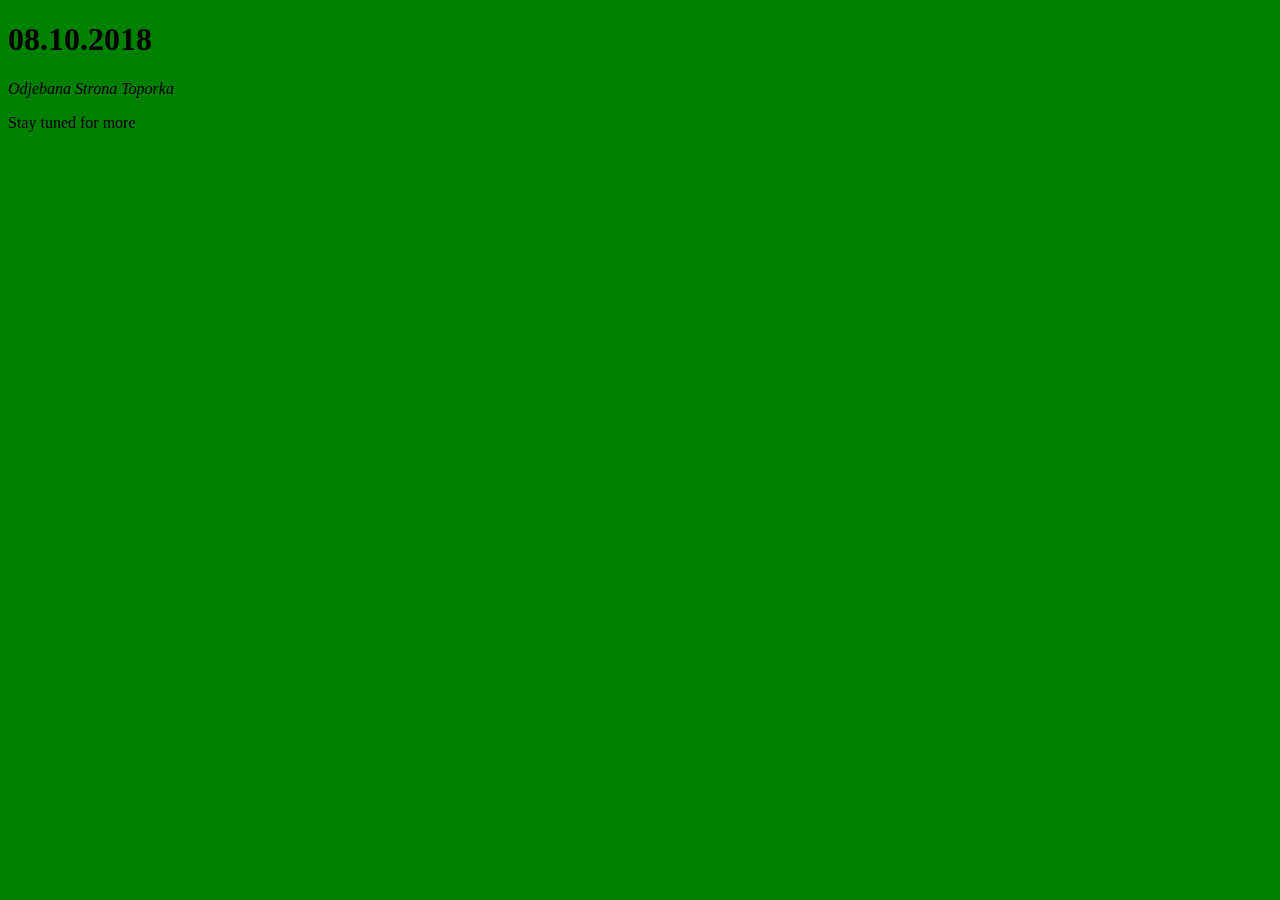
==== index.html @ 44417579 "Pierwsze koty za ploty" ====
<!DOCTYPE html>
<html lang="en">
<head>
    <meta charset="UTF-8">
    <title>Strona Toporka</title>
    <link rel="stylesheet" href="style.css">
</head>
<body>
    <h1>08.10.2018</h1>
    <i>Odjebana Strona Toporka</i>
    <p>Stay tuned for more</p>
</body>
</html>
---- style.css ----
body{

    background-color: green;
}
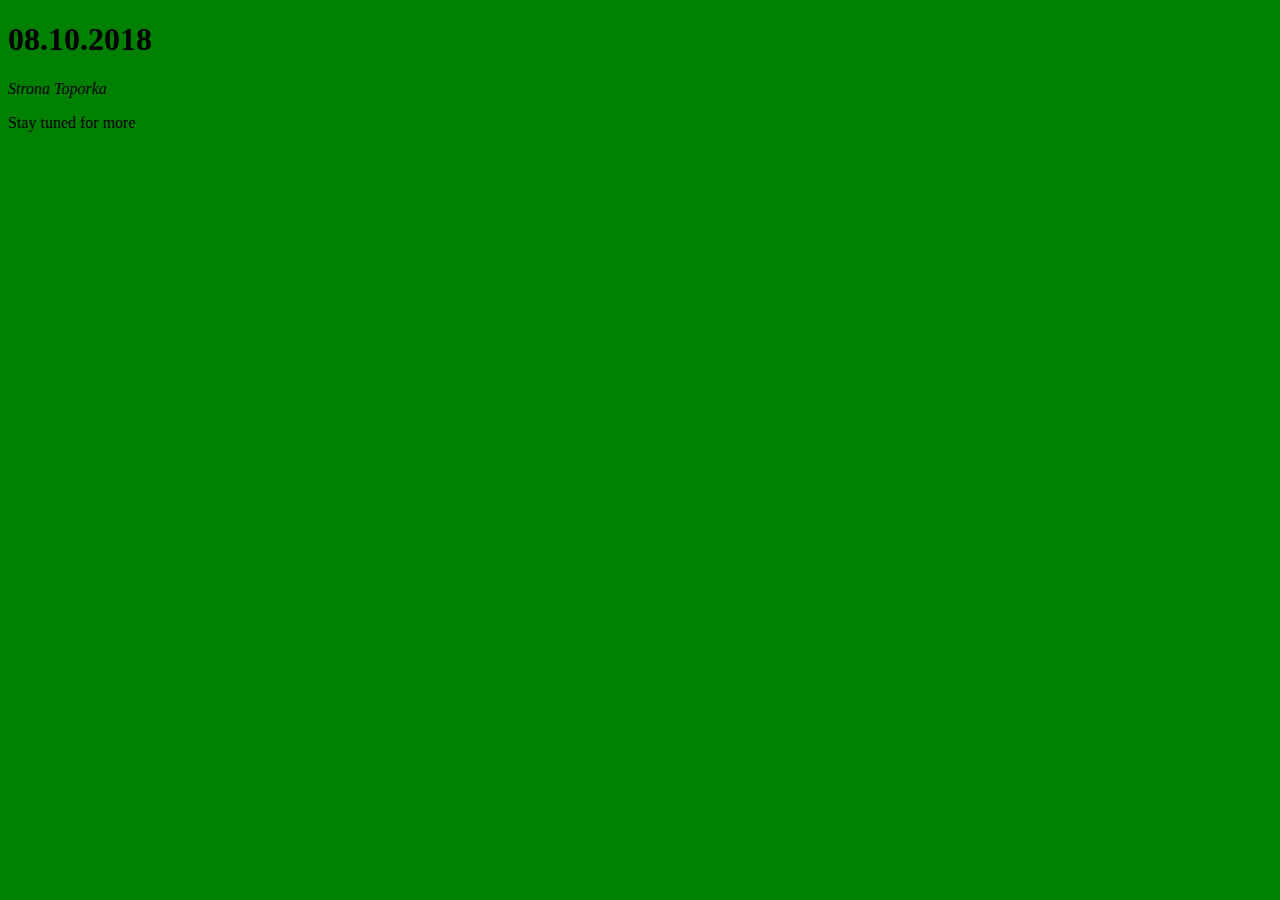
==== commit d5d91de6: "Drugie koty za ploty" ====
--- a/index.html
+++ b/index.html
@@ -7,7 +7,7 @@
 </head>
 <body>
     <h1>08.10.2018</h1>
-    <i>Odjebana Strona Toporka</i>
+    <i>Strona Toporka</i>
     <p>Stay tuned for more</p>
 </body>
 </html>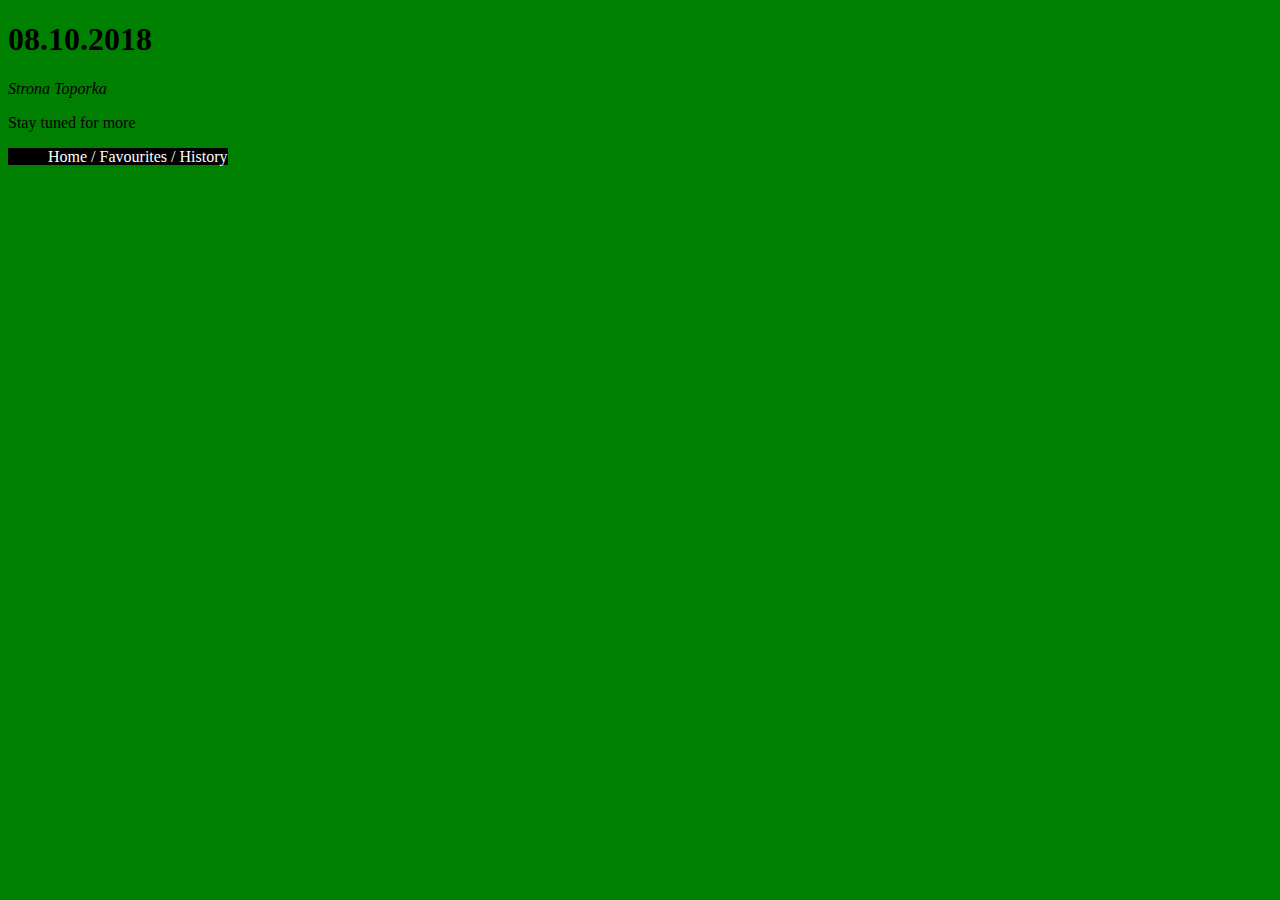
==== commit f986b0c0: "Zadanie 2 Lab 1" ====
--- a/index.html
+++ b/index.html
@@ -6,8 +6,14 @@
     <link rel="stylesheet" href="style.css">
 </head>
 <body>
-    <h1>08.10.2018</h1>
-    <i>Strona Toporka</i>
-    <p>Stay tuned for more</p>
+<h1>08.10.2018</h1>
+<i>Strona Toporka</i>
+<p>Stay tuned for more</p>
+
+    <ul>
+        <li>Home /</li>
+        <li> Favourites /</li>
+        <li> History</li>
+    </ul>
 </body>
 </html>--- a/style.css
+++ b/style.css
@@ -1,4 +1,13 @@
 body{
 
     background-color: green;
+
+
+}
+
+ul, li{
+
+    display: inline;
+    background-color: black;
+    color: white;
 }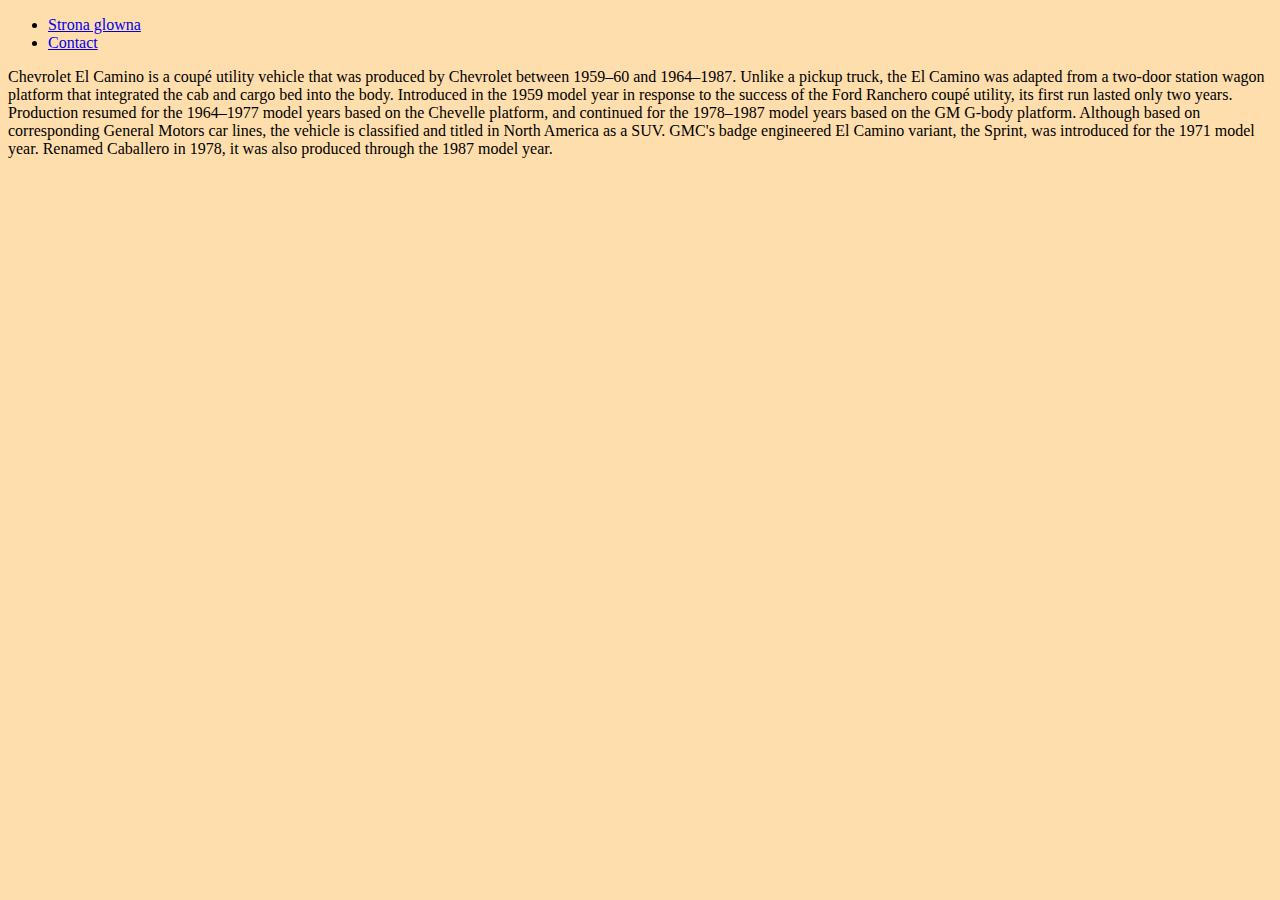
==== commit 2a971983: "zajecia 2" ====
--- a/index.html
+++ b/index.html
@@ -2,18 +2,25 @@
 <html lang="en">
 <head>
     <meta charset="UTF-8">
-    <title>Strona Toporka</title>
     <link rel="stylesheet" href="style.css">
 </head>
 <body>
-<h1>08.10.2018</h1>
-<i>Strona Toporka</i>
-<p>Stay tuned for more</p>
 
-    <ul>
-        <li>Home /</li>
-        <li> Favourites /</li>
-        <li> History</li>
-    </ul>
+    <div class="container-fluid">
+        <ul>
+            <li><a href="index.html">Strona glowna</a></li>
+            <li><a href="contact.html">Contact</a> </li>
+        </ul>
+
+        <div class="col-sm-9">
+        <p>Chevrolet El Camino is a coupé utility vehicle that was produced by Chevrolet between 1959–60 and 1964–1987. Unlike a pickup truck, the El Camino was adapted from a two-door station wagon platform that integrated the cab and cargo bed into the body.
+            Introduced in the 1959 model year in response to the success of the Ford Ranchero coupé utility, its first run lasted only two years. Production resumed for the 1964–1977 model years based on the Chevelle platform, and continued for the 1978–1987 model years based on the GM G-body platform.
+            Although based on corresponding General Motors car lines, the vehicle is classified and titled in North America as a SUV. GMC's badge engineered El Camino variant, the Sprint, was introduced for the 1971 model year. Renamed Caballero in 1978, it was also produced through the 1987 model year. </p>
+        </div>
+
+
+
+    </div>
+
 </body>
 </html>--- a/style.css
+++ b/style.css
@@ -1,13 +1,4 @@
 body{
 
-    background-color: green;
-
-
-}
-
-ul, li{
-
-    display: inline;
-    background-color: black;
-    color: white;
+    background-color: navajowhite;
 }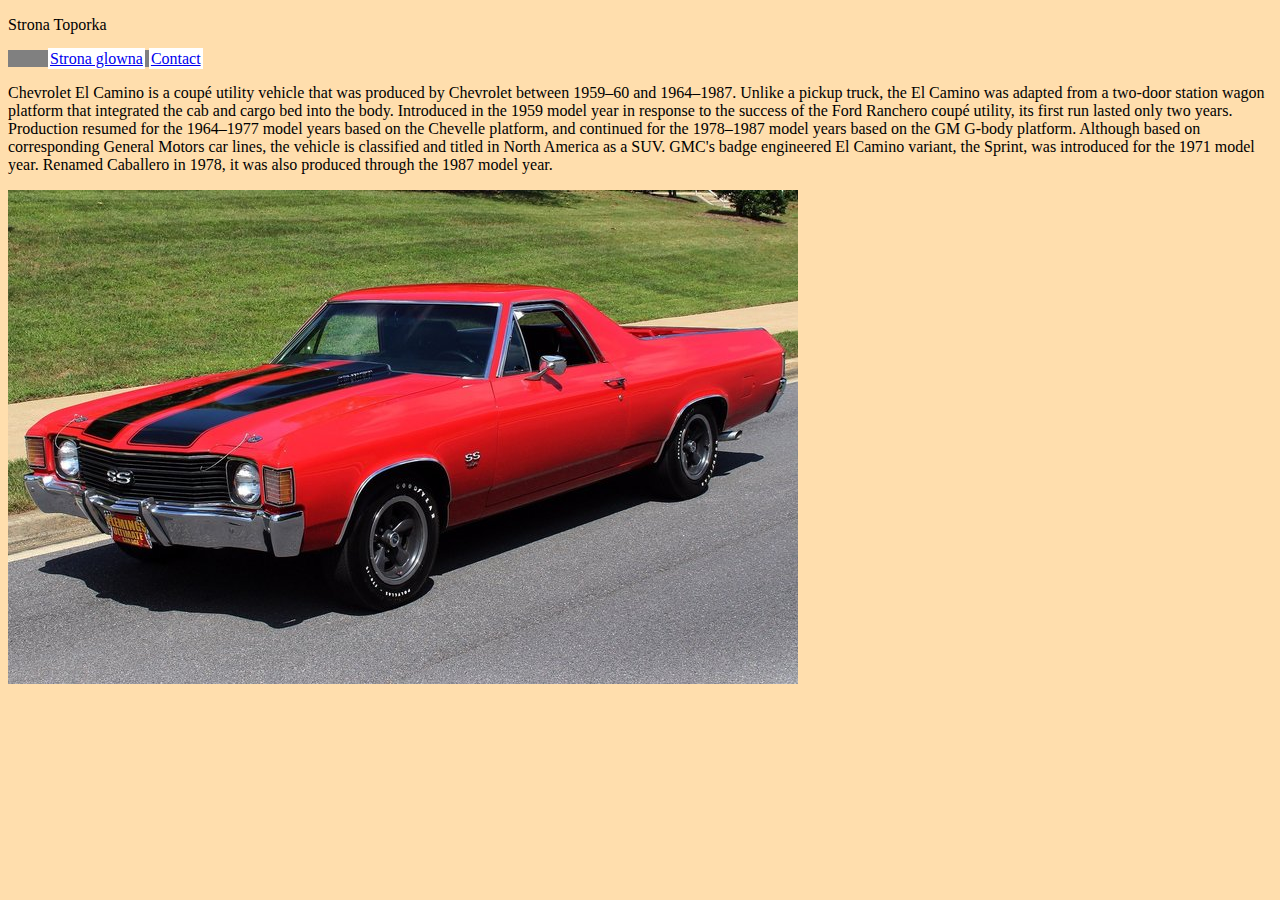
==== commit 5ec43f89: "Zmiany" ====
--- a/index.html
+++ b/index.html
@@ -1,10 +1,18 @@
 <!DOCTYPE html>
 <html lang="en">
 <head>
+
     <meta charset="UTF-8">
+    <title>Strona Toporka</title>
+    <link rel="stylesheet" href="https://stackpath.bootstrapcdn.com/bootstrap/4.1.3/css/bootstrap.min.css"
+          integrity="sha384-MCw98/SFnGE8fJT3GXwEOngsV7Zt27NXFoaoApmYm81iuXoPkFOJwJ8ERdknLPMO" crossorigin="anonymous">
     <link rel="stylesheet" href="style.css">
+
+
 </head>
 <body>
+
+    <p>Strona Toporka</p>
 
     <div class="container-fluid">
         <ul>
@@ -12,15 +20,22 @@
             <li><a href="contact.html">Contact</a> </li>
         </ul>
 
-        <div class="col-sm-9">
-        <p>Chevrolet El Camino is a coupé utility vehicle that was produced by Chevrolet between 1959–60 and 1964–1987. Unlike a pickup truck, the El Camino was adapted from a two-door station wagon platform that integrated the cab and cargo bed into the body.
-            Introduced in the 1959 model year in response to the success of the Ford Ranchero coupé utility, its first run lasted only two years. Production resumed for the 1964–1977 model years based on the Chevelle platform, and continued for the 1978–1987 model years based on the GM G-body platform.
-            Although based on corresponding General Motors car lines, the vehicle is classified and titled in North America as a SUV. GMC's badge engineered El Camino variant, the Sprint, was introduced for the 1971 model year. Renamed Caballero in 1978, it was also produced through the 1987 model year. </p>
+        <div class="row">
+
+        <div class="col-sm-6">
+            <p>Chevrolet El Camino is a coupé utility vehicle that was produced by Chevrolet between 1959–60 and 1964–1987. Unlike a pickup truck, the El Camino was adapted from a two-door station wagon platform that integrated the cab and cargo bed into the body.
+                Introduced in the 1959 model year in response to the success of the Ford Ranchero coupé utility, its first run lasted only two years. Production resumed for the 1964–1977 model years based on the Chevelle platform, and continued for the 1978–1987 model years based on the GM G-body platform.
+                Although based on corresponding General Motors car lines, the vehicle is classified and titled in North America as a SUV. GMC's badge engineered El Camino variant, the Sprint, was introduced for the 1971 model year. Renamed Caballero in 1978, it was also produced through the 1987 model year.
+            </p>
         </div>
 
+        <div class="col-sm-1">
+
+                <IMG src="photo/camino.jpg">
 
 
-    </div>
+        </div>
 
+        </div>
 </body>
 </html>--- a/style.css
+++ b/style.css
@@ -1,4 +1,27 @@
 body{
 
     background-color: navajowhite;
+}
+title{
+
+    display
+
+
+}
+ul, li{
+
+    display: inline;
+    text-decoration-color: black;
+    background: grey;
+}
+a{
+    background-color: white;
+    transition: all 0.5s;
+    padding:2px;
+}
+
+a:hover{
+
+        background-color: deeppink;
+
 }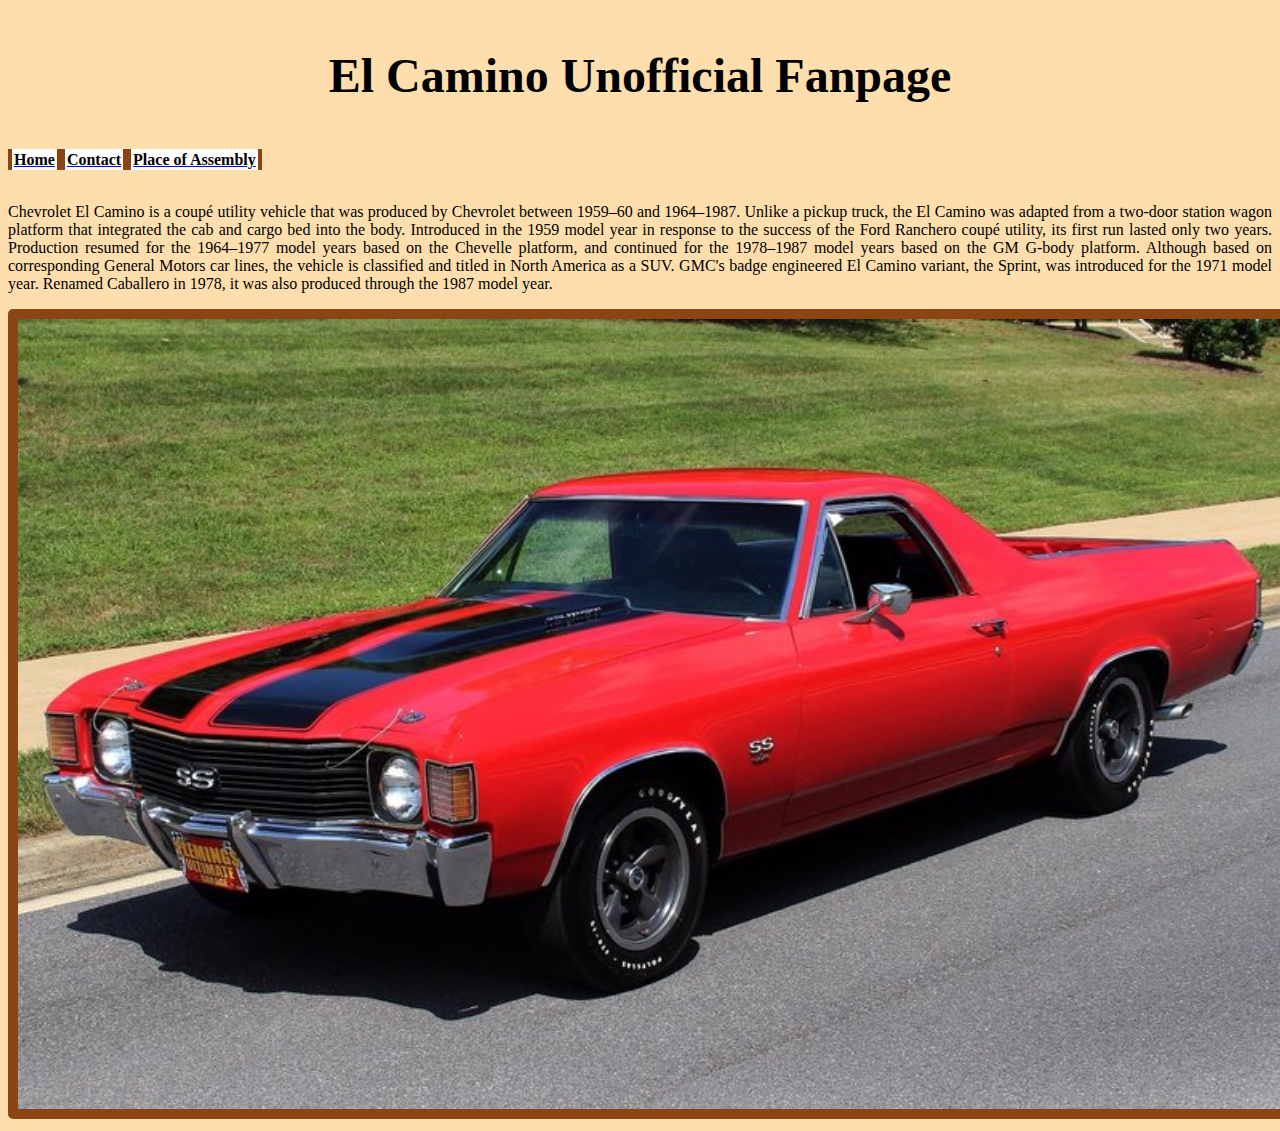
==== commit 854bf9d3: "Add files via upload" ====
--- a/index.html
+++ b/index.html
@@ -1,41 +1,50 @@
-<!DOCTYPE html>
-<html lang="en">
-<head>
-
-    <meta charset="UTF-8">
-    <title>Strona Toporka</title>
-    <link rel="stylesheet" href="https://stackpath.bootstrapcdn.com/bootstrap/4.1.3/css/bootstrap.min.css"
-          integrity="sha384-MCw98/SFnGE8fJT3GXwEOngsV7Zt27NXFoaoApmYm81iuXoPkFOJwJ8ERdknLPMO" crossorigin="anonymous">
-    <link rel="stylesheet" href="style.css">
-
-
-</head>
-<body>
-
-    <p>Strona Toporka</p>
-
-    <div class="container-fluid">
-        <ul>
-            <li><a href="index.html">Strona glowna</a></li>
-            <li><a href="contact.html">Contact</a> </li>
-        </ul>
-
-        <div class="row">
-
-        <div class="col-sm-6">
-            <p>Chevrolet El Camino is a coupé utility vehicle that was produced by Chevrolet between 1959–60 and 1964–1987. Unlike a pickup truck, the El Camino was adapted from a two-door station wagon platform that integrated the cab and cargo bed into the body.
-                Introduced in the 1959 model year in response to the success of the Ford Ranchero coupé utility, its first run lasted only two years. Production resumed for the 1964–1977 model years based on the Chevelle platform, and continued for the 1978–1987 model years based on the GM G-body platform.
-                Although based on corresponding General Motors car lines, the vehicle is classified and titled in North America as a SUV. GMC's badge engineered El Camino variant, the Sprint, was introduced for the 1971 model year. Renamed Caballero in 1978, it was also produced through the 1987 model year.
-            </p>
-        </div>
-
-        <div class="col-sm-1">
-
-                <IMG src="photo/camino.jpg">
-
-
-        </div>
-
-        </div>
-</body>
+<!DOCTYPE html>
+<html lang="en">
+<head>
+
+    <meta charset="UTF-8">
+    <title>Strona Toporka</title>
+    <link rel="stylesheet" href="https://stackpath.bootstrapcdn.com/bootstrap/4.1.3/css/bootstrap.min.css"
+          integrity="sha384-MCw98/SFnGE8fJT3GXwEOngsV7Zt27NXFoaoApmYm81iuXoPkFOJwJ8ERdknLPMO" crossorigin="anonymous" >
+    <link rel="stylesheet" href="style.css">
+
+
+</head>
+<body>
+
+    <tytul>
+        <p>El Camino Unofficial Fanpage</p>
+    </tytul>
+
+    <div class="container-fluid">
+
+        <ul>
+
+            <li><a href="index.html"><span style="color: black">Home</span></a></li>
+            <li><a href="contact.html"><span style="color: black">Contact</span></a> </li>
+            <li><a href="mapa.html"><span style="color: black">Place of Assembly</span></a></li>
+
+        </ul>
+
+
+        <div class="row">
+
+        <div class="col-sm-7">
+            <overwiev>
+            <p><br>Chevrolet El Camino is a coupé utility vehicle that was produced by Chevrolet between 1959–60 and 1964–1987. Unlike a pickup truck, the El Camino was adapted from a two-door station wagon platform that integrated the cab and cargo bed into the body.
+                Introduced in the 1959 model year in response to the success of the Ford Ranchero coupé utility, its first run lasted only two years. Production resumed for the 1964–1977 model years based on the Chevelle platform, and continued for the 1978–1987 model years based on the GM G-body platform.
+                Although based on corresponding General Motors car lines, the vehicle is classified and titled in North America as a SUV. GMC's badge engineered El Camino variant, the Sprint, was introduced for the 1971 model year. Renamed Caballero in 1978, it was also produced through the 1987 model year.
+            </p>
+            </overwiev>
+        </div>
+
+        <div  class="col-sm-5">
+
+                <IMG src="photo/camino.jpg" class="foto">
+
+
+        </div>
+
+        </div>
+</body>
 </html>--- a/style.css
+++ b/style.css
@@ -1,27 +1,47 @@
-body{
-
-    background-color: navajowhite;
-}
-title{
-
-    display
-
-
-}
-ul, li{
-
-    display: inline;
-    text-decoration-color: black;
-    background: grey;
-}
-a{
-    background-color: white;
-    transition: all 0.5s;
-    padding:2px;
-}
-
-a:hover{
-
-        background-color: deeppink;
-
-}+
+/* ////////////////////////////// index.html \\\\\\\\\\\\\\\\\\\\\\\\\\\\\\ */
+
+
+body{
+    background-color: navajowhite;
+}
+
+.foto{
+    width: 100%;
+    border: 10px solid saddlebrown;
+    border-radius: 5px;
+}
+
+tytul{
+    font-weight: bolder;
+    text-align: center;
+    font-size: 300%;
+}
+
+overwiev{
+    text-align: justify;
+}
+
+ul, li{
+
+    display: inline;
+    background: saddlebrown;
+    padding:2px;
+
+    font-weight: bold;
+
+}
+a{
+    background-color: white;
+    transition: all 0.5s;
+    padding:2px;
+}
+
+a:hover{
+
+        background-color: red;
+
+}
+
+
+
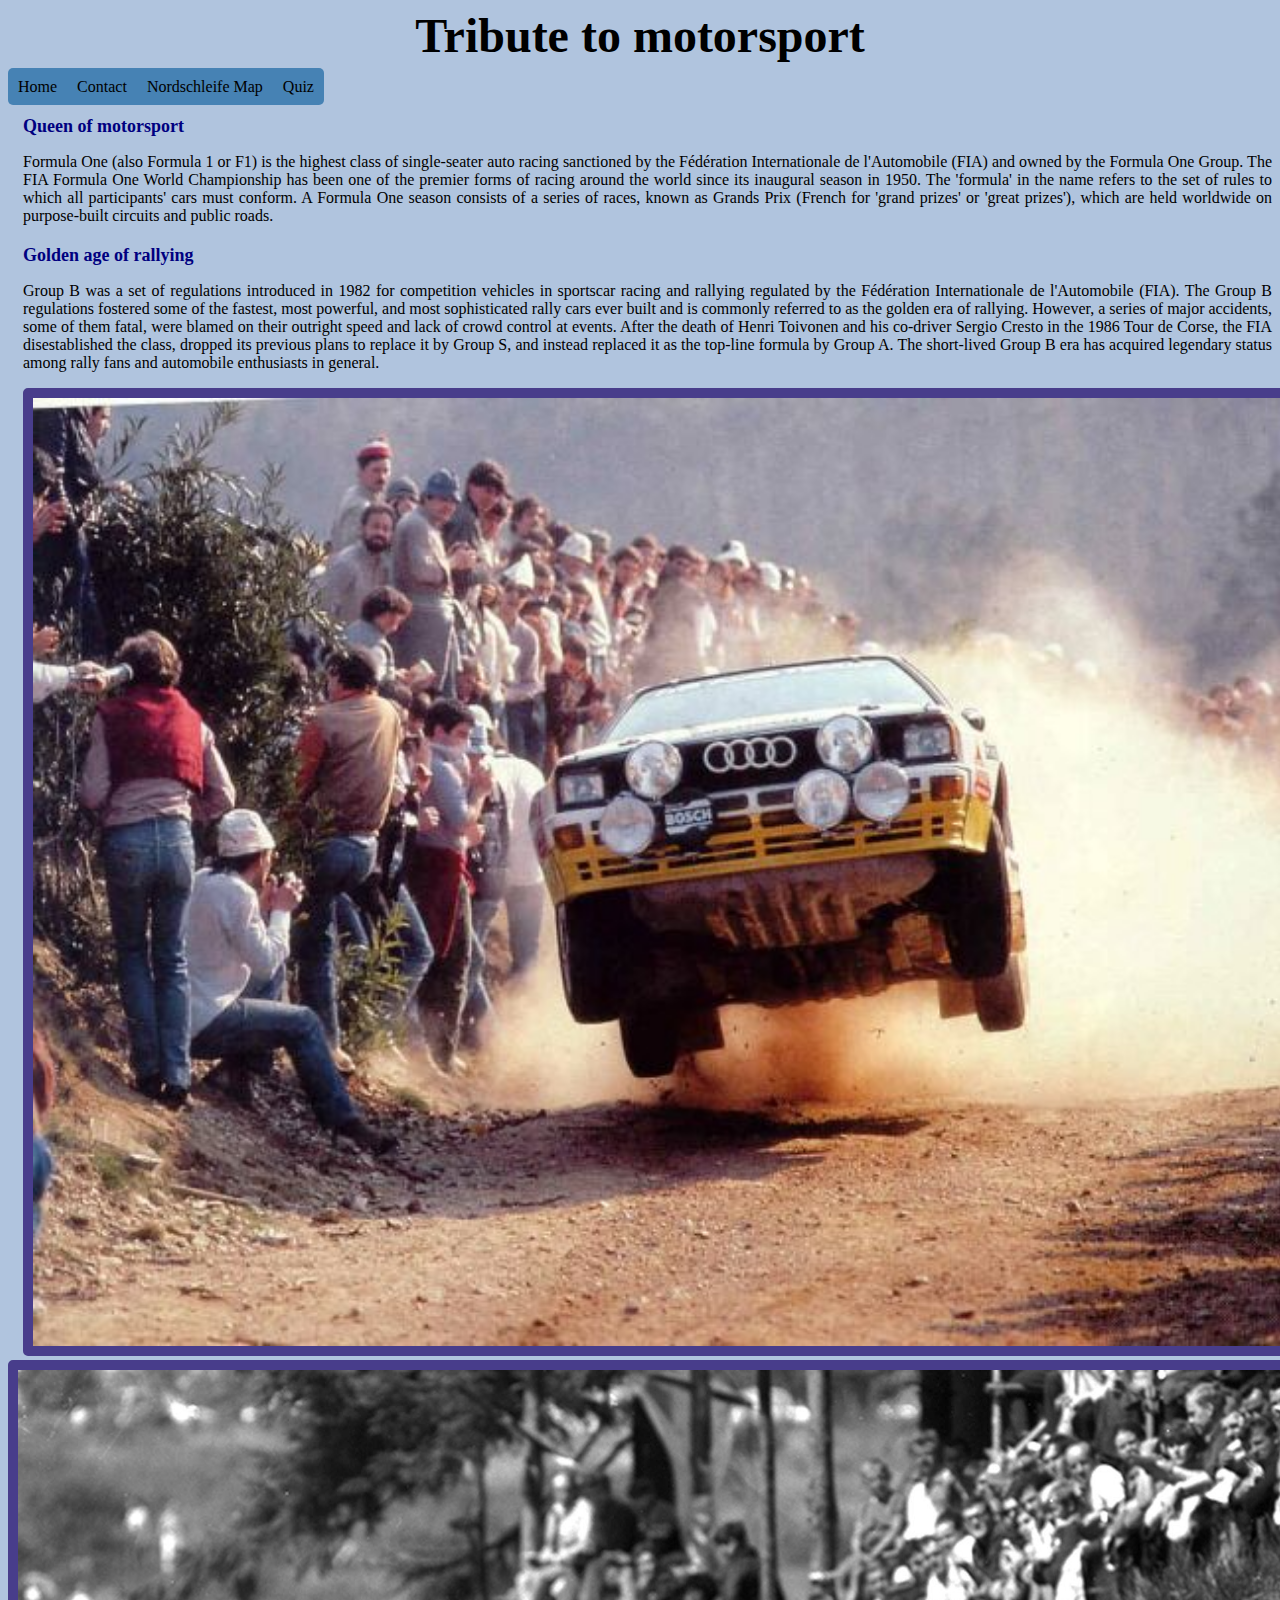
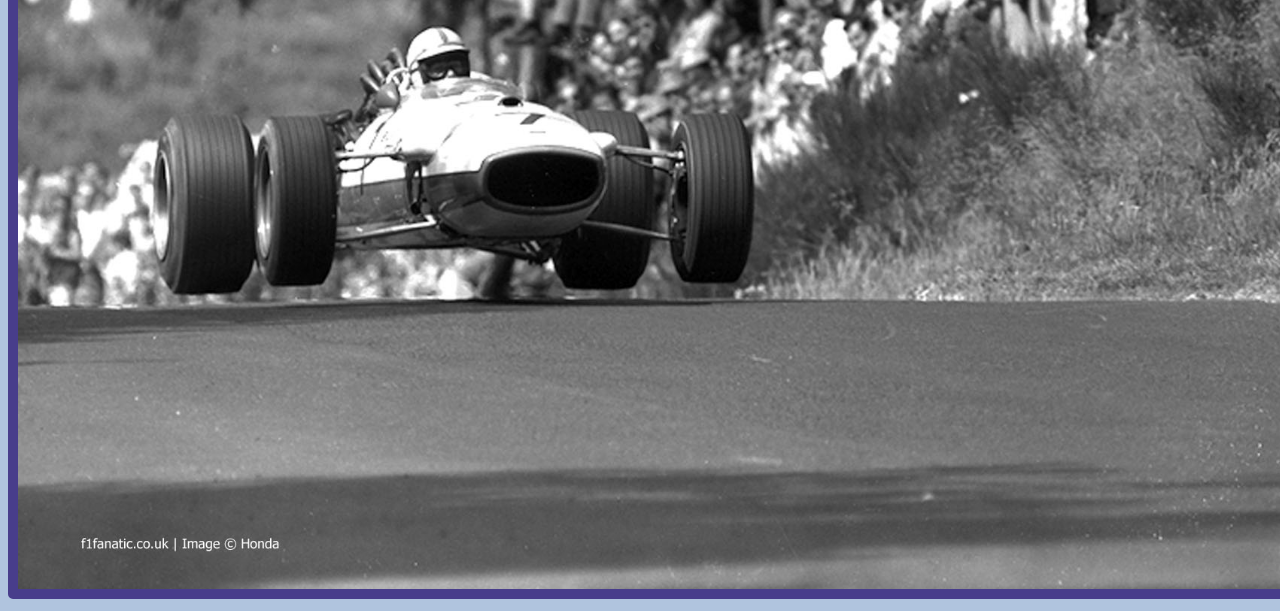
==== commit 6c8a41b3: "Add files via upload" ====
--- a/index.html
+++ b/index.html
@@ -6,45 +6,69 @@
     <title>Strona Toporka</title>
     <link rel="stylesheet" href="https://stackpath.bootstrapcdn.com/bootstrap/4.1.3/css/bootstrap.min.css"
           integrity="sha384-MCw98/SFnGE8fJT3GXwEOngsV7Zt27NXFoaoApmYm81iuXoPkFOJwJ8ERdknLPMO" crossorigin="anonymous" >
-    <link rel="stylesheet" href="style.css">
+    <link rel="stylesheet" href="css/style.css">
 
 
 </head>
 <body>
 
-    <tytul>
-        <p>El Camino Unofficial Fanpage</p>
-    </tytul>
+    <div class="tytul">
+        <b>Tribute to motorsport</b>
+    </div>
 
     <div class="container-fluid">
 
+        <div class="navbar">
+
+
+        </div>
+
+
+        <!--
         <ul>
 
             <li><a href="index.html"><span style="color: black">Home</span></a></li>
             <li><a href="contact.html"><span style="color: black">Contact</span></a> </li>
             <li><a href="mapa.html"><span style="color: black">Place of Assembly</span></a></li>
+            <li><a href="quiz_start.html"><span style="color: black">Quiz</span></a></li>
 
         </ul>
+        -->
 
 
         <div class="row">
 
+
         <div class="col-sm-7">
+
             <overwiev>
-            <p><br>Chevrolet El Camino is a coupé utility vehicle that was produced by Chevrolet between 1959–60 and 1964–1987. Unlike a pickup truck, the El Camino was adapted from a two-door station wagon platform that integrated the cab and cargo bed into the body.
-                Introduced in the 1959 model year in response to the success of the Ford Ranchero coupé utility, its first run lasted only two years. Production resumed for the 1964–1977 model years based on the Chevelle platform, and continued for the 1978–1987 model years based on the GM G-body platform.
-                Although based on corresponding General Motors car lines, the vehicle is classified and titled in North America as a SUV. GMC's badge engineered El Camino variant, the Sprint, was introduced for the 1971 model year. Renamed Caballero in 1978, it was also produced through the 1987 model year.
-            </p>
+                <div class="podtytul">Queen of motorsport</div>
+                <p>Formula One (also Formula 1 or F1) is the highest class of single-seater auto racing sanctioned by the Fédération Internationale de l'Automobile (FIA) and owned by the Formula One Group.
+                    The FIA Formula One World Championship has been one of the premier forms of racing around the world since its inaugural season in 1950.
+                    The 'formula' in the name refers to the set of rules to which all participants' cars must conform.
+                    A Formula One season consists of a series of races, known as Grands Prix (French for 'grand prizes' or 'great prizes'), which are held worldwide on purpose-built circuits and public roads.
+                </p>
+
+                <div class="podtytul">Golden age of rallying</div>
+                <p>Group B was a set of regulations introduced in 1982 for competition vehicles in sportscar racing and rallying regulated by the Fédération Internationale de l'Automobile (FIA).
+                    The Group B regulations fostered some of the fastest, most powerful, and most sophisticated rally cars ever built and is commonly referred to as the golden era of rallying.
+                    However, a series of major accidents, some of them fatal, were blamed on their outright speed and lack of crowd control at events. After the death of Henri Toivonen and his co-driver Sergio Cresto in the 1986 Tour de Corse, the FIA disestablished the class, dropped its previous plans to replace it by Group S, and instead replaced it as the top-line formula by Group A.
+                    The short-lived Group B era has acquired legendary status among rally fans and automobile enthusiasts in general.
+                </p>
             </overwiev>
+
+            <IMG src="photo/GroupB.jpg" class="foto2">
         </div>
 
         <div  class="col-sm-5">
 
-                <IMG src="photo/camino.jpg" class="foto">
+                <IMG src="photo/nordschleife.jpg" class="foto1">
 
 
         </div>
 
         </div>
+    </div>
+    <script src="js/navbar.js"  type="text/javascript"></script>
 </body>
 </html>--- a/css/style.css
+++ b/css/style.css
@@ -0,0 +1,78 @@
+
+/* ////////////////////////////// index.html \\\\\\\\\\\\\\\\\\\\\\\\\\\\\\ */
+
+
+body{
+    background-color: LightSteelBlue;
+}
+
+.foto1{
+    width: 100%;
+    border: 10px solid DarkSlateBlue;
+    border-radius: 5px;
+
+}
+
+.foto2{
+    width: 100%;
+    border: 10px solid DarkSlateBlue;
+    border-radius: 5px;
+    margin-left: 15px;
+}
+
+.tytul{
+    font-weight: bolder;
+    text-align: center;
+    font-size: 300%;
+}
+
+.podtytul{
+    margin-left: 15px;
+    margin-top: 20px;
+    font-size: large;
+    font-weight: bold;
+    color: Navy;
+}
+
+p{
+    margin-left: 15px;
+    text-align: justify;
+}
+
+
+/* /////////////////// PASEK NAWIGACJI \\\\\\\\\\\\\\\\\\\\\\\\\\\\\\ */
+
+.navbar{
+    margin-top: 15px;
+}
+.navbar a{
+
+    background-color: steelblue;
+    transition: all 0.5s;
+    padding: 10px;
+    color: black;
+
+}
+
+.first{
+    border-bottom-left-radius: 5px;
+    border-top-left-radius: 5px;
+}
+
+.last{
+    border-bottom-right-radius: 5px;
+    border-top-right-radius: 5px;
+}
+
+a:hover{
+
+    background-color: DarkSlateBlue;
+
+}
+
+a:link{
+    text-decoration: none;
+
+}
+
+
